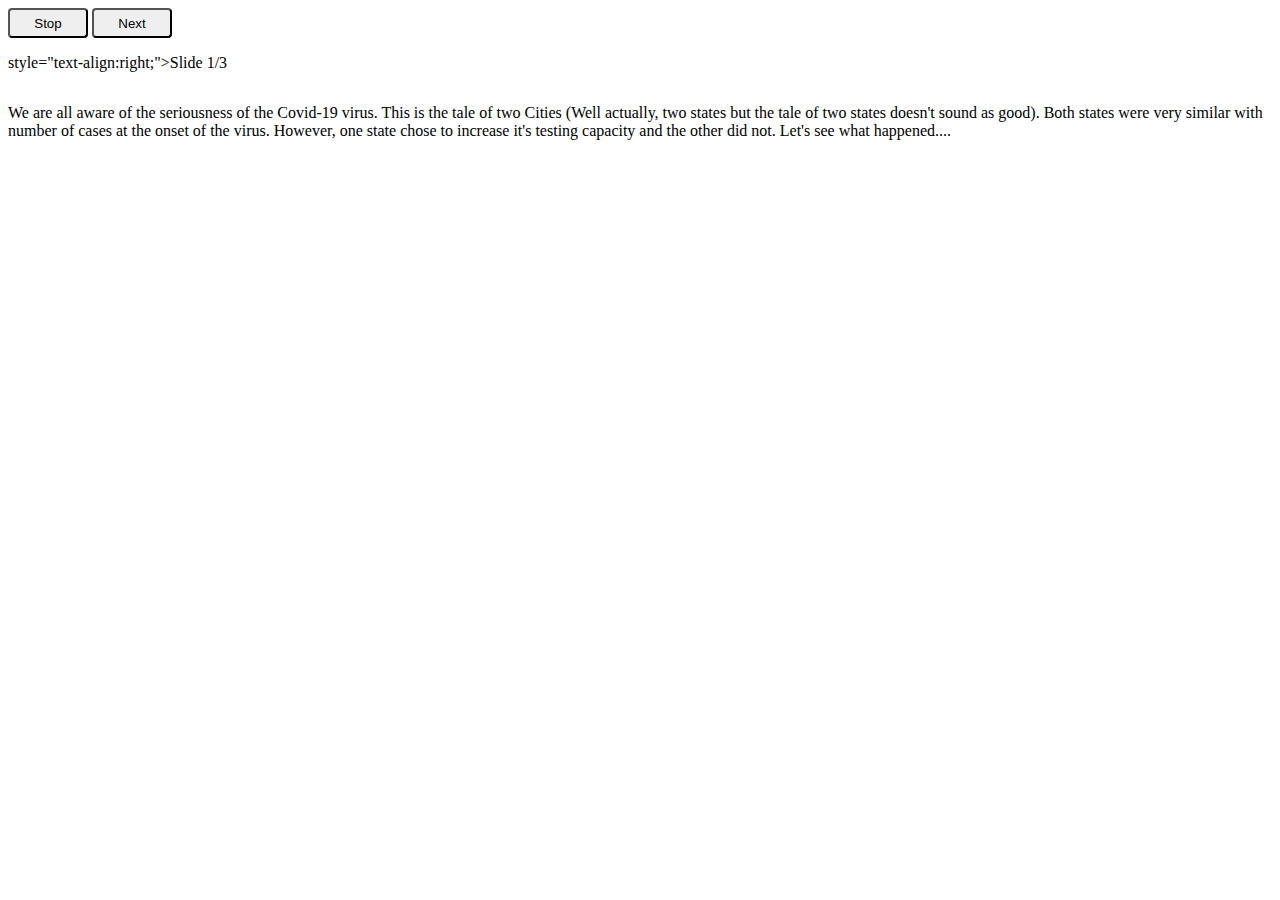
==== index.html @ dbe57c30 "h" ====
<!DOCTYPE html>
<html>
  <head>
    <title>Bar Chart Race</title>
    <meta charset="UTF-8" />
	 <link rel="stylesheet" type="text/css" href="src/styles.css" />
  </head>

  <body>
	<div id="buttons">
    <button>Stop</button>    
	<button onclick="document.location='Line.html'">Next</button>
	<p> style="text-align:right;">Slide 1/3</p>
	</div>
	<p> 
	We are all aware of the seriousness of the Covid-19 virus.  This is the tale of two Cities (Well actually, two states but the tale of two states doesn't sound as good).  Both states were very similar with number of cases at the onset of the virus.  However, one state chose to increase it's testing capacity and the other did not.  Let's see what happened.... 
	</p>
    <svg id="bar-chart-race">
      <g class="chart-container">
        <text class="chart-title"></text>
        <g class="x-axis"></g>
        <g class="y-axis"></g>
        <g class="columns"></g>
        <text class="current-date"></text>
      </g>
    </svg>
	<script src="https://d3js.org/d3.v5.js"></script>
    <script src="src/dataGenerator.js"></script>
    <script src="src/BarChartRace.js"></script>
    <script src="src/index.js"></script>
  </body>
</html>
---- src/styles.css ----
html,
body {
  display: flex;
  flex-direction: column;
}

button {
  width: 80px;
  height: 30px;
  border-radius: 4px;
  box-shadow: none;
  outline: none;
  cursor: pointer;
}

buttons {
	display:inline-block:
}

svg {
  margin: 40px;
}

.chart-container .chart-title {
  font-size: 18px;
  fill: #d3d3d3;
  font-weight: bold;
  text-anchor: middle;
  dominant-baseline: center;
}

.chart-container .current-date {
  font-size: 45px;
  fill: #d3d3d3;
  text-anchor: end;
}

.y-axis text,
.y-axis .domain,
.x-axis .domain {
  display: none;
}

.x-axis .tick line {
  color: #d3d3d3;
}

.x-axis .tick text {
  color: #d3d3d3;
}

.columns .column-container .column-rect {
  fill: #E84A27;
}

.columns .column-container .column-title {
  text-anchor: end;
  fill: #13294B;
  dominant-baseline: middle;
  font-size: 14px;
}

.columns .column-container .column-value {
  fill:  #13294B;
  dominant-baseline: middle;
  font-size: 14px;
}

div.tooltip {	
    position: absolute;			
    text-align: center;			
    width: 120px;					
    height: 42px;					
    padding: 2px;				
    font: 12px sans-serif;		
    background: lightsteelblue;	
    border: 0px;		
    border-radius: 8px;			
    pointer-events: none;			
}
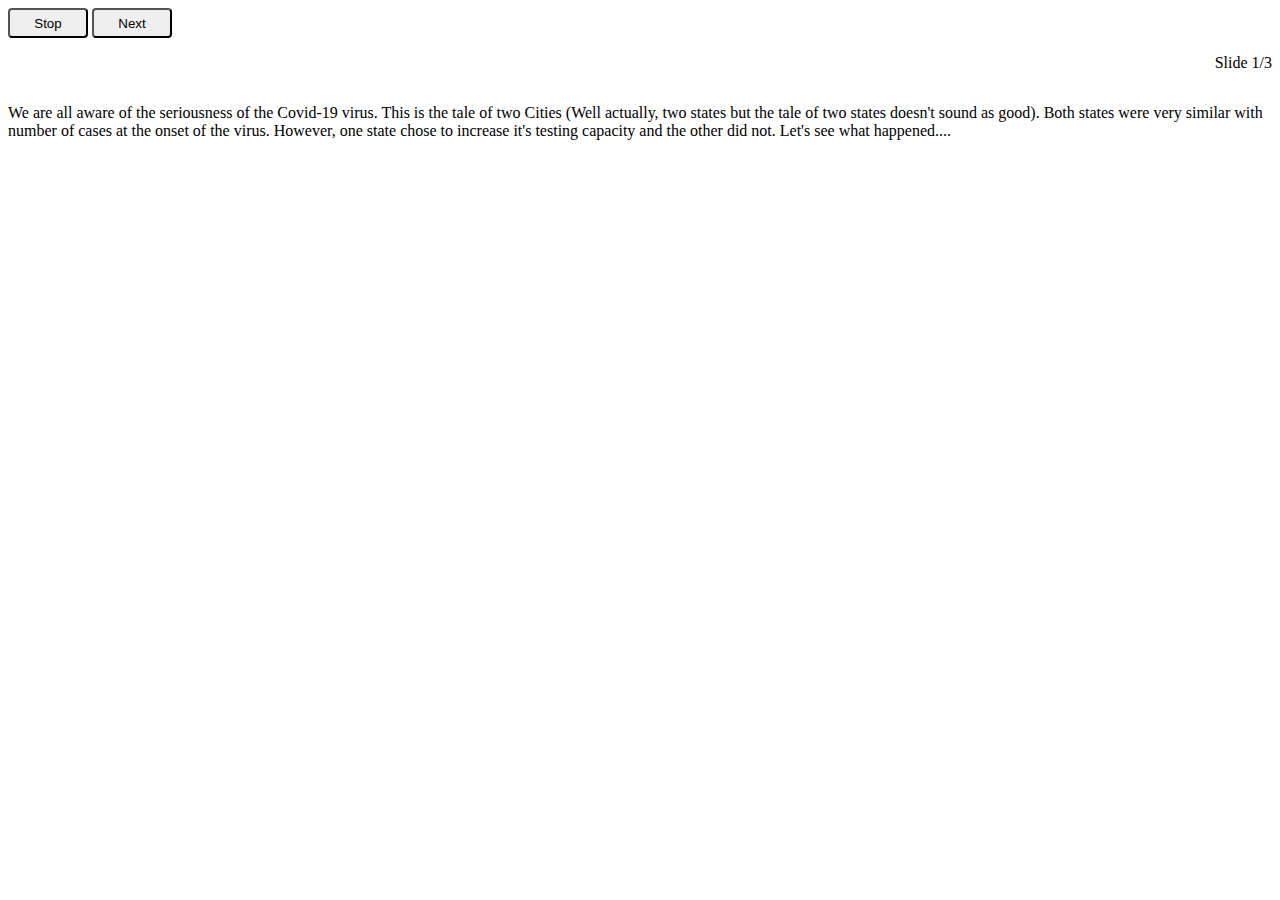
==== commit 77c8e25d: "s" ====
--- a/index.html
+++ b/index.html
@@ -10,7 +10,7 @@
 	<div id="buttons">
     <button>Stop</button>    
 	<button onclick="document.location='Line.html'">Next</button>
-	<p> style="text-align:right;">Slide 1/3</p>
+	<p style="text-align:right;">Slide 1/3</p>
 	</div>
 	<p> 
 	We are all aware of the seriousness of the Covid-19 virus.  This is the tale of two Cities (Well actually, two states but the tale of two states doesn't sound as good).  Both states were very similar with number of cases at the onset of the virus.  However, one state chose to increase it's testing capacity and the other did not.  Let's see what happened.... 
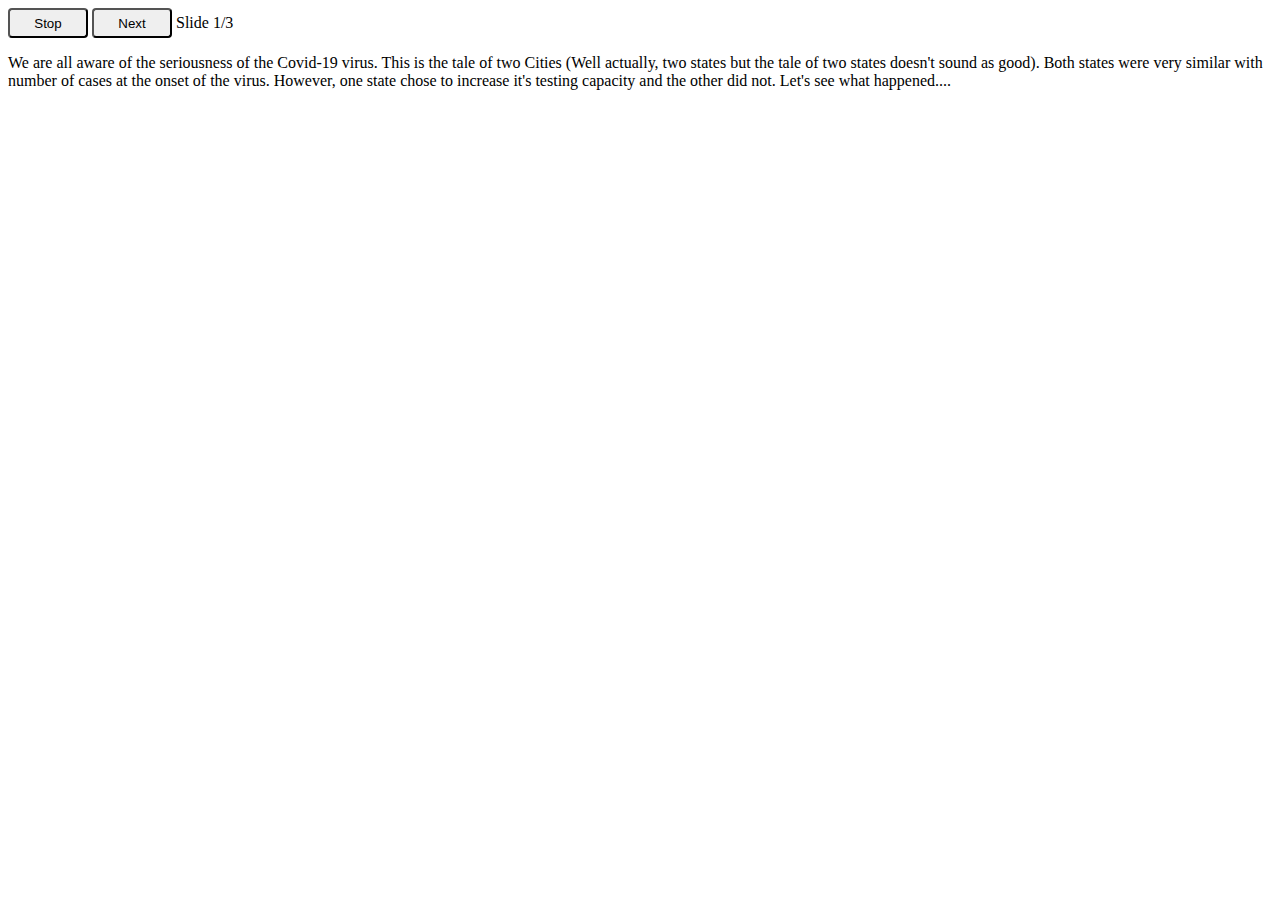
==== commit fb51b631: "qwe" ====
--- a/index.html
+++ b/index.html
@@ -10,7 +10,7 @@
 	<div id="buttons">
     <button>Stop</button>    
 	<button onclick="document.location='Line.html'">Next</button>
-	<p style="text-align:right;">Slide 1/3</p>
+	<nobr style="text-align:right;">Slide 1/3</nobr>
 	</div>
 	<p> 
 	We are all aware of the seriousness of the Covid-19 virus.  This is the tale of two Cities (Well actually, two states but the tale of two states doesn't sound as good).  Both states were very similar with number of cases at the onset of the virus.  However, one state chose to increase it's testing capacity and the other did not.  Let's see what happened.... 
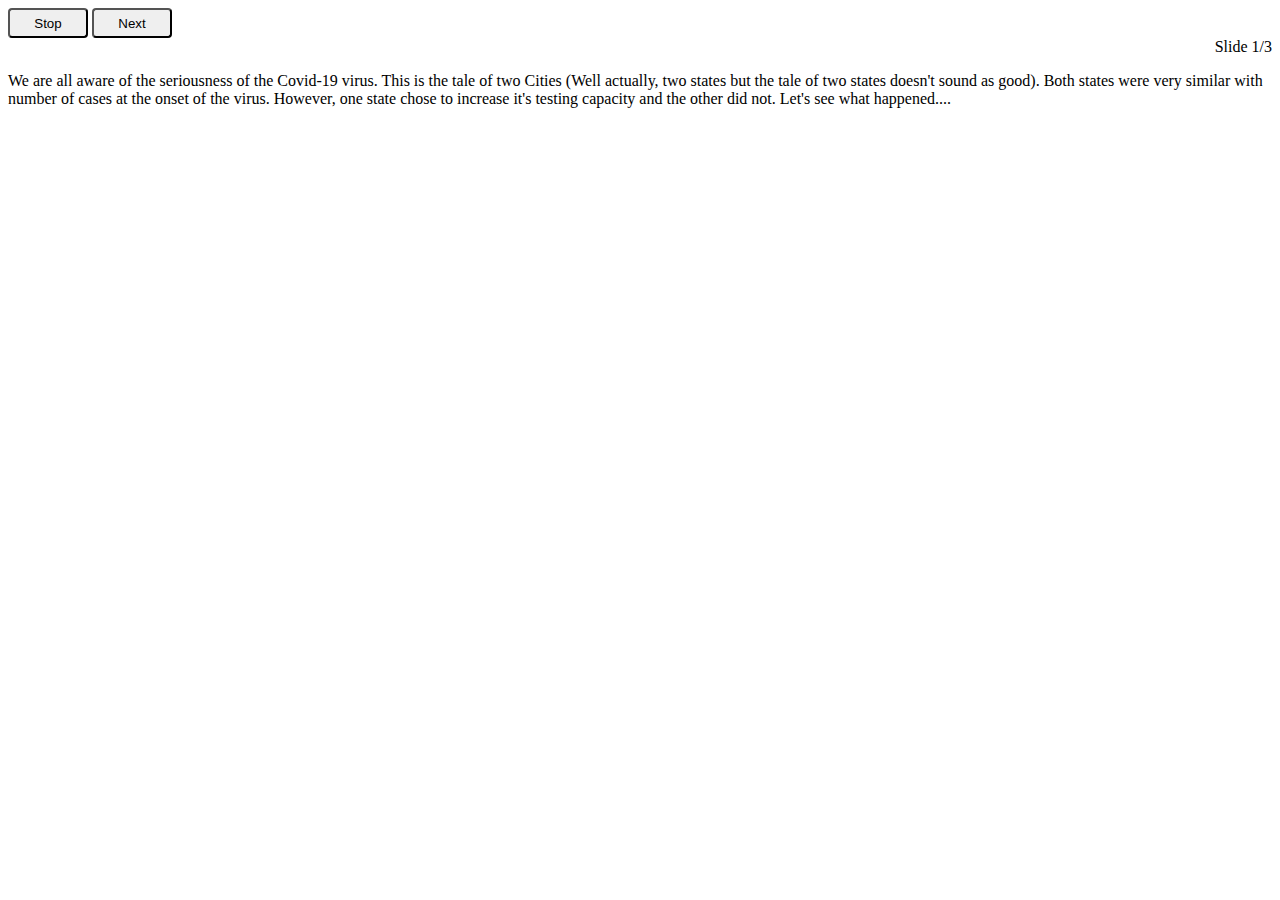
==== commit 9fe21169: "qw" ====
--- a/index.html
+++ b/index.html
@@ -10,7 +10,7 @@
 	<div id="buttons">
     <button>Stop</button>    
 	<button onclick="document.location='Line.html'">Next</button>
-	<nobr style="text-align:right;">Slide 1/3</nobr>
+	<div style="text-align:right;">Slide 1/3</div>
 	</div>
 	<p> 
 	We are all aware of the seriousness of the Covid-19 virus.  This is the tale of two Cities (Well actually, two states but the tale of two states doesn't sound as good).  Both states were very similar with number of cases at the onset of the virus.  However, one state chose to increase it's testing capacity and the other did not.  Let's see what happened.... 
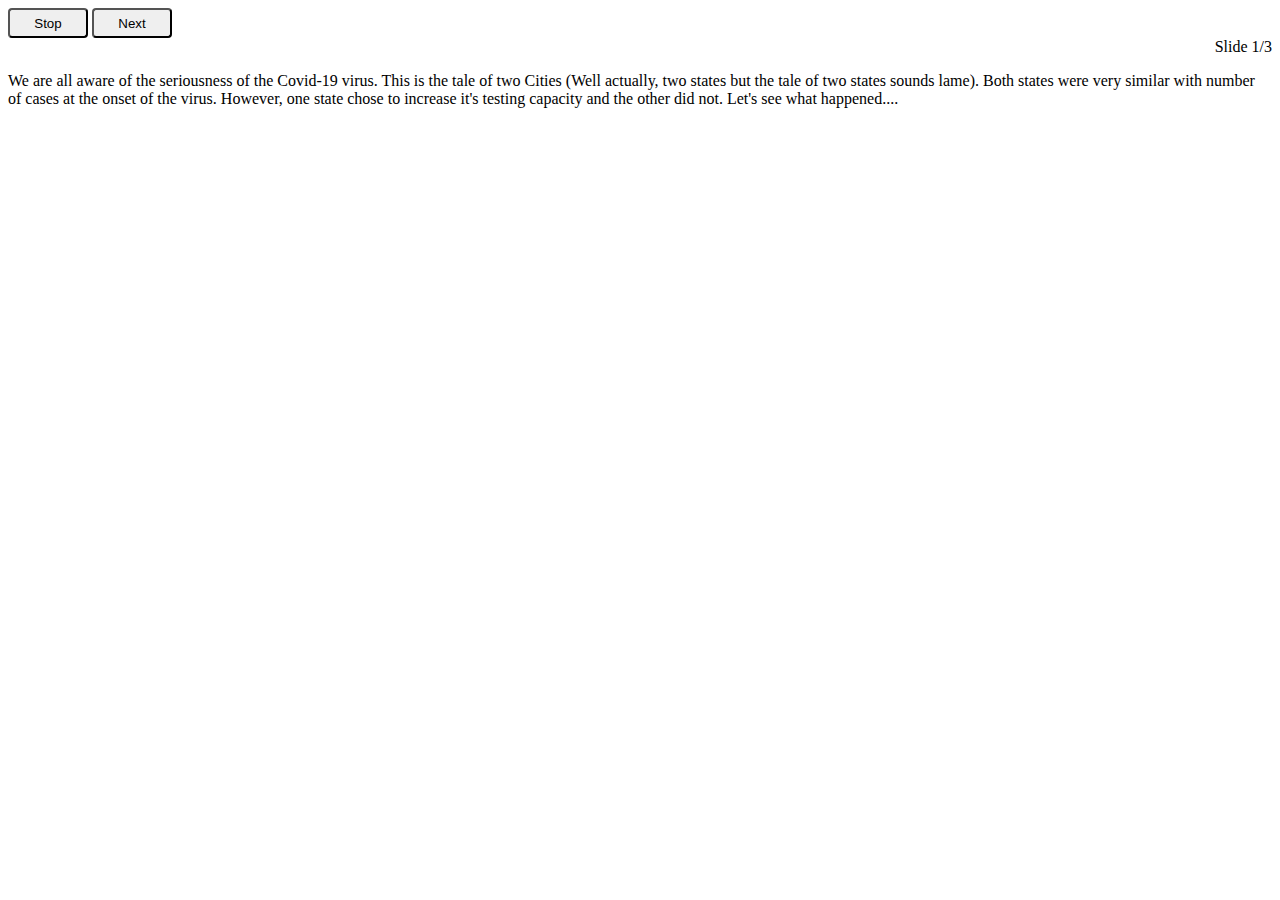
==== commit a0211403: "Slide 2 finished" ====
--- a/index.html
+++ b/index.html
@@ -9,11 +9,11 @@
   <body>
 	<div id="buttons">
     <button>Stop</button>    
-	<button onclick="document.location='Line.html'">Next</button>
+	<button onclick="document.location='slide2.html'">Next</button>
 	<div style="text-align:right;">Slide 1/3</div>
 	</div>
 	<p> 
-	We are all aware of the seriousness of the Covid-19 virus.  This is the tale of two Cities (Well actually, two states but the tale of two states doesn't sound as good).  Both states were very similar with number of cases at the onset of the virus.  However, one state chose to increase it's testing capacity and the other did not.  Let's see what happened.... 
+	We are all aware of the seriousness of the Covid-19 virus.  This is the tale of two Cities (Well actually, two states but the tale of two states sounds lame).  Both states were very similar with number of cases at the onset of the virus.  However, one state chose to increase it's testing capacity and the other did not.  Let's see what happened.... 
 	</p>
     <svg id="bar-chart-race">
       <g class="chart-container">
--- a/src/styles.css
+++ b/src/styles.css
@@ -79,4 +79,70 @@
     pointer-events: none;			
 }
 
+//*.line {
+  fill: none;
+  stroke: steelblue;
+  stroke-width: 2px;
+}
+*/
+/* AXES */
+/* ticks */
+.axis line{
+stroke: #706f6f;
+stroke-width: 0.5;
+shape-rendering: crispEdges;
+}
 
+/* axis contour */
+.axis path {
+stroke: #706f6f;
+stroke-width: 0.7;
+shape-rendering: crispEdges;
+}
+
+/* axis text */
+.axis text {
+fill: #2b2929;
+font-family: Georgia;
+font-size: 80%;
+}
+
+/* LINE CHART */
+path.line-0 {
+    fill: none;
+    stroke: #13294B;
+}
+
+path.line-1 {
+    fill: none;
+    stroke: #E84A27;
+/*   stroke-dasharray: 2; */
+}
+path.line-2 {
+    fill: none;
+    stroke: #9c9c9c;
+    stroke-dasharray: 6;
+}
+
+.serie_label {
+  fill: #2b2929;
+  font-family: Georgia;
+  font-size: 80%;
+}
+
+/* LINE CHART */
+.line {
+fill: none;
+stroke: #d2d2d2;
+}
+
+.ghost-line {
+fill: none;
+stroke: #d2d2d2;
+opacity: 0;
+stroke-width: 10;
+}
+
+
+
+
